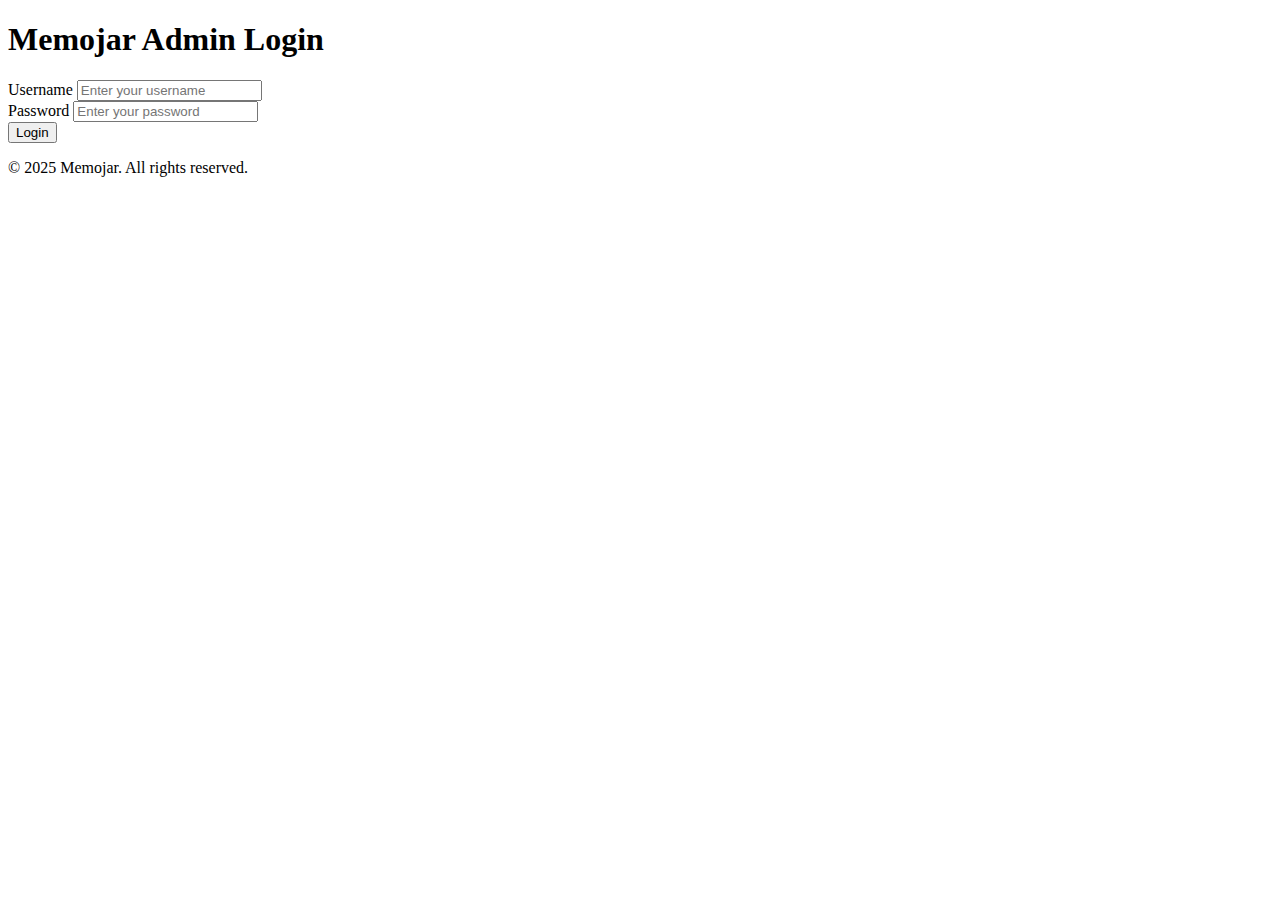
==== index.html @ 2cc6940d "Create index.html" ====
<!DOCTYPE html>
<html lang="en">
<head>
  <meta charset="UTF-8">
  <meta name="viewport" content="width=device-width, initial-scale=1.0">
  <title>Memojar User Management</title>
  <link href="https://fonts.googleapis.com/css2?family=Poppins:wght@400;600&display=swap" rel="stylesheet">
  <link rel="stylesheet" href="styles.css">
</head>
<body>
  <header>
    <h1>Memojar Admin Login</h1>
  </header>

  <!-- Login Form -->
  <main>
    <section id="login-section">
      <form id="login-form" class="login-form">
        <div class="form-group">
          <label for="username">Username</label>
          <input type="text" id="username" name="username" placeholder="Enter your username" required>
        </div>
        
        <div class="form-group">
          <label for="password">Password</label>
          <input type="password" id="password" name="password" placeholder="Enter your password" required>
        </div>

        <button type="submit" class="submit-btn">Login</button>
      </form>
    </section>
  </main>

  <footer>
    <p>&copy; 2025 Memojar. All rights reserved.</p>
  </footer>

  <script src="login.js"></script>
</body>
</html>
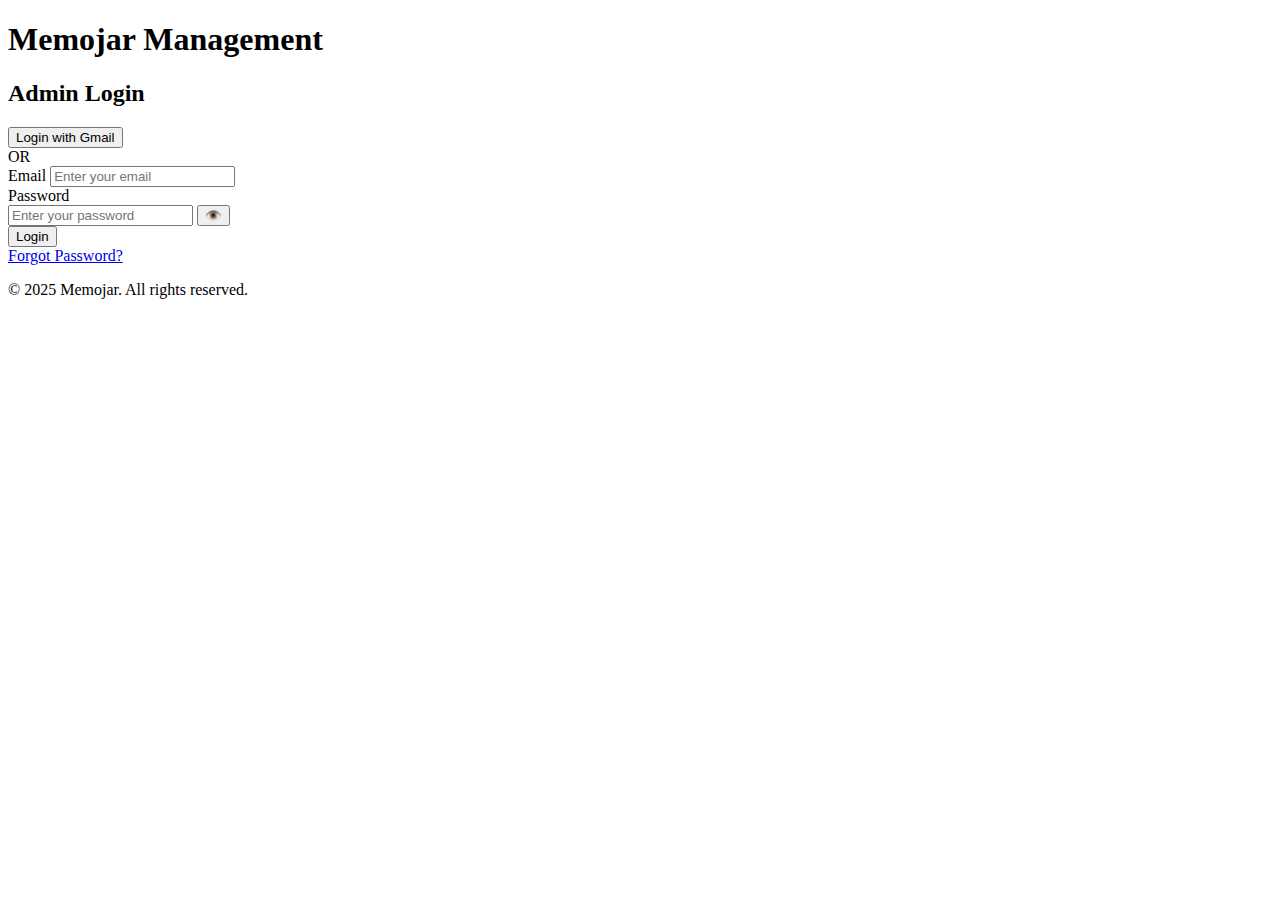
==== commit 5fb88277: "Update index.html" ====
--- a/index.html
+++ b/index.html
@@ -3,38 +3,65 @@
 <head>
   <meta charset="UTF-8">
   <meta name="viewport" content="width=device-width, initial-scale=1.0">
-  <title>Memojar User Management</title>
+  <title>Memojar Admin Management</title>
   <link href="https://fonts.googleapis.com/css2?family=Poppins:wght@400;600&display=swap" rel="stylesheet">
-  <link rel="stylesheet" href="styles.css">
+  <link rel="stylesheet" href="style.css">
 </head>
 <body>
+  <!-- Header -->
   <header>
-    <h1>Memojar Admin Login</h1>
+    <div class="header-content">
+      <h1>Memojar Management</h1>
+    </div>
   </header>
 
-  <!-- Login Form -->
+  <!-- Main Content -->
   <main>
-    <section id="login-section">
-      <form id="login-form" class="login-form">
-        <div class="form-group">
-          <label for="username">Username</label>
-          <input type="text" id="username" name="username" placeholder="Enter your username" required>
-        </div>
+    <div class="login-container">
+      <div class="login-box">
+        <h2>Admin Login</h2>
         
-        <div class="form-group">
-          <label for="password">Password</label>
-          <input type="password" id="password" name="password" placeholder="Enter your password" required>
-        </div>
+        <!-- Gmail Login Button -->
+        <button id="gmail-login" class="login-btn">Login with Gmail</button>
 
-        <button type="submit" class="submit-btn">Login</button>
-      </form>
-    </section>
+        <!-- Or divider -->
+        <div class="divider">OR</div>
+
+        <!-- Email and Password Form -->
+        <form id="login-form">
+          <div class="input-group">
+            <label for="email">Email</label>
+            <input type="email" id="email" placeholder="Enter your email" required />
+          </div>
+
+          <div class="input-group">
+            <label for="password">Password</label>
+            <div class="password-wrapper">
+              <input type="password" id="password" placeholder="Enter your password" required />
+              <button type="button" id="toggle-password" class="toggle-password">
+                <span id="eye-icon">👁️</span>
+              </button>
+            </div>
+          </div>
+
+          <button type="submit" class="submit-btn">Login</button>
+
+          <!-- Forgot Password Link -->
+          <div class="forgot-password">
+            <a href="#">Forgot Password?</a>
+          </div>
+        </form>
+      </div>
+    </div>
   </main>
 
+  <!-- Footer -->
   <footer>
-    <p>&copy; 2025 Memojar. All rights reserved.</p>
+    <div class="footer-content">
+      <p>&copy; 2025 Memojar. All rights reserved.</p>
+    </div>
   </footer>
 
-  <script src="login.js"></script>
+  <script src="script.js"></script>
 </body>
 </html>
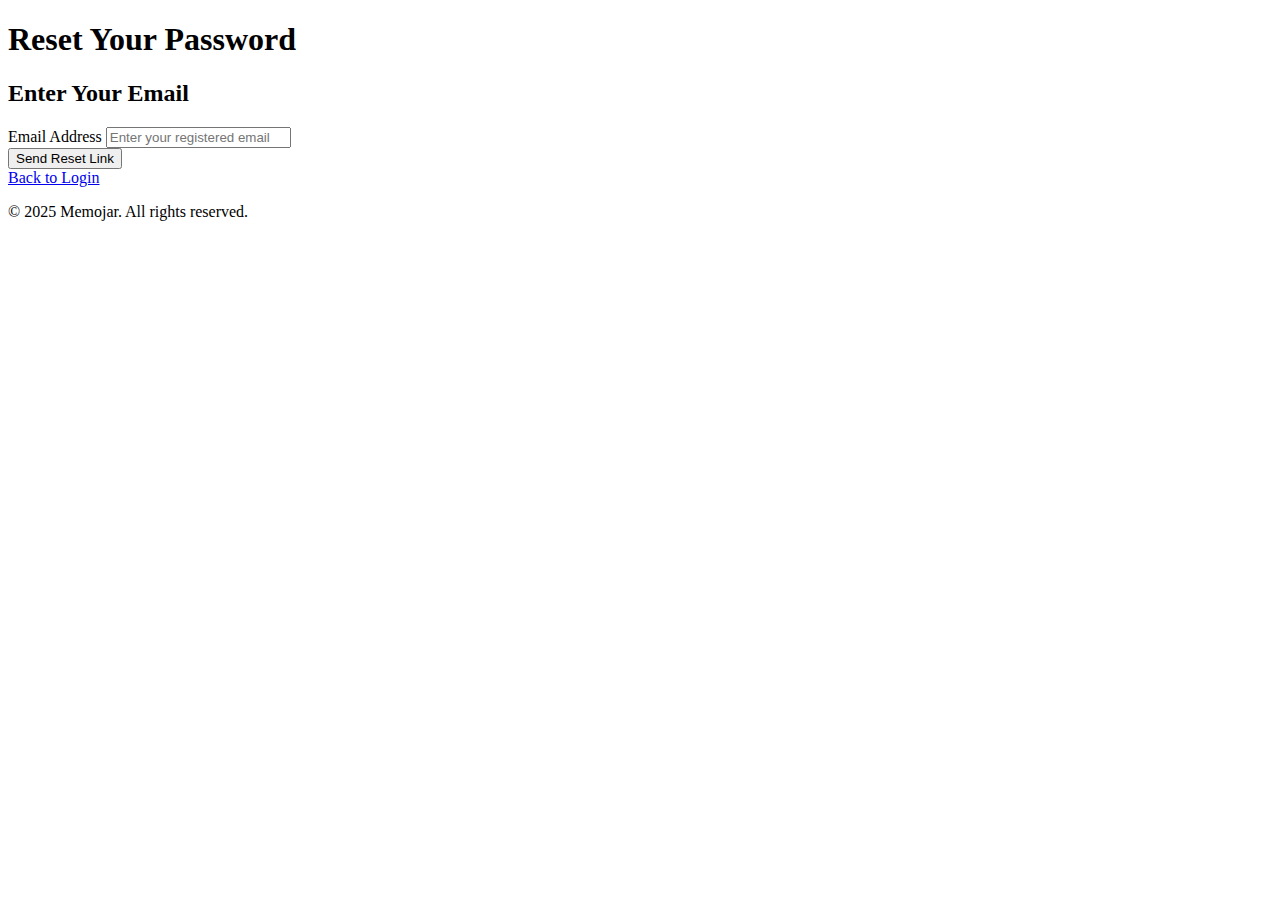
==== commit d7b444b5: "Update index.html" ====
--- a/index.html
+++ b/index.html
@@ -3,7 +3,7 @@
 <head>
   <meta charset="UTF-8">
   <meta name="viewport" content="width=device-width, initial-scale=1.0">
-  <title>Memojar Admin Management</title>
+  <title>Memojar - Reset Password</title>
   <link href="https://fonts.googleapis.com/css2?family=Poppins:wght@400;600&display=swap" rel="stylesheet">
   <link rel="stylesheet" href="style.css">
 </head>
@@ -11,46 +11,28 @@
   <!-- Header -->
   <header>
     <div class="header-content">
-      <h1>Memojar Management</h1>
+      <h1>Reset Your Password</h1>
     </div>
   </header>
 
   <!-- Main Content -->
   <main>
-    <div class="login-container">
-      <div class="login-box">
-        <h2>Admin Login</h2>
-        
-        <!-- Gmail Login Button -->
-        <button id="gmail-login" class="login-btn">Login with Gmail</button>
+    <div class="reset-password-container">
+      <div class="reset-password-box">
+        <h2>Enter Your Email</h2>
 
-        <!-- Or divider -->
-        <div class="divider">OR</div>
-
-        <!-- Email and Password Form -->
-        <form id="login-form">
+        <form id="reset-form">
           <div class="input-group">
-            <label for="email">Email</label>
-            <input type="email" id="email" placeholder="Enter your email" required />
+            <label for="email">Email Address</label>
+            <input type="email" id="reset-email" placeholder="Enter your registered email" required />
           </div>
 
-          <div class="input-group">
-            <label for="password">Password</label>
-            <div class="password-wrapper">
-              <input type="password" id="password" placeholder="Enter your password" required />
-              <button type="button" id="toggle-password" class="toggle-password">
-                <span id="eye-icon">👁️</span>
-              </button>
-            </div>
-          </div>
+          <button type="submit" class="submit-btn">Send Reset Link</button>
+        </form>
 
-          <button type="submit" class="submit-btn">Login</button>
-
-          <!-- Forgot Password Link -->
-          <div class="forgot-password">
-            <a href="#">Forgot Password?</a>
-          </div>
-        </form>
+        <div class="back-to-login">
+          <a href="index.html">Back to Login</a>
+        </div>
       </div>
     </div>
   </main>
